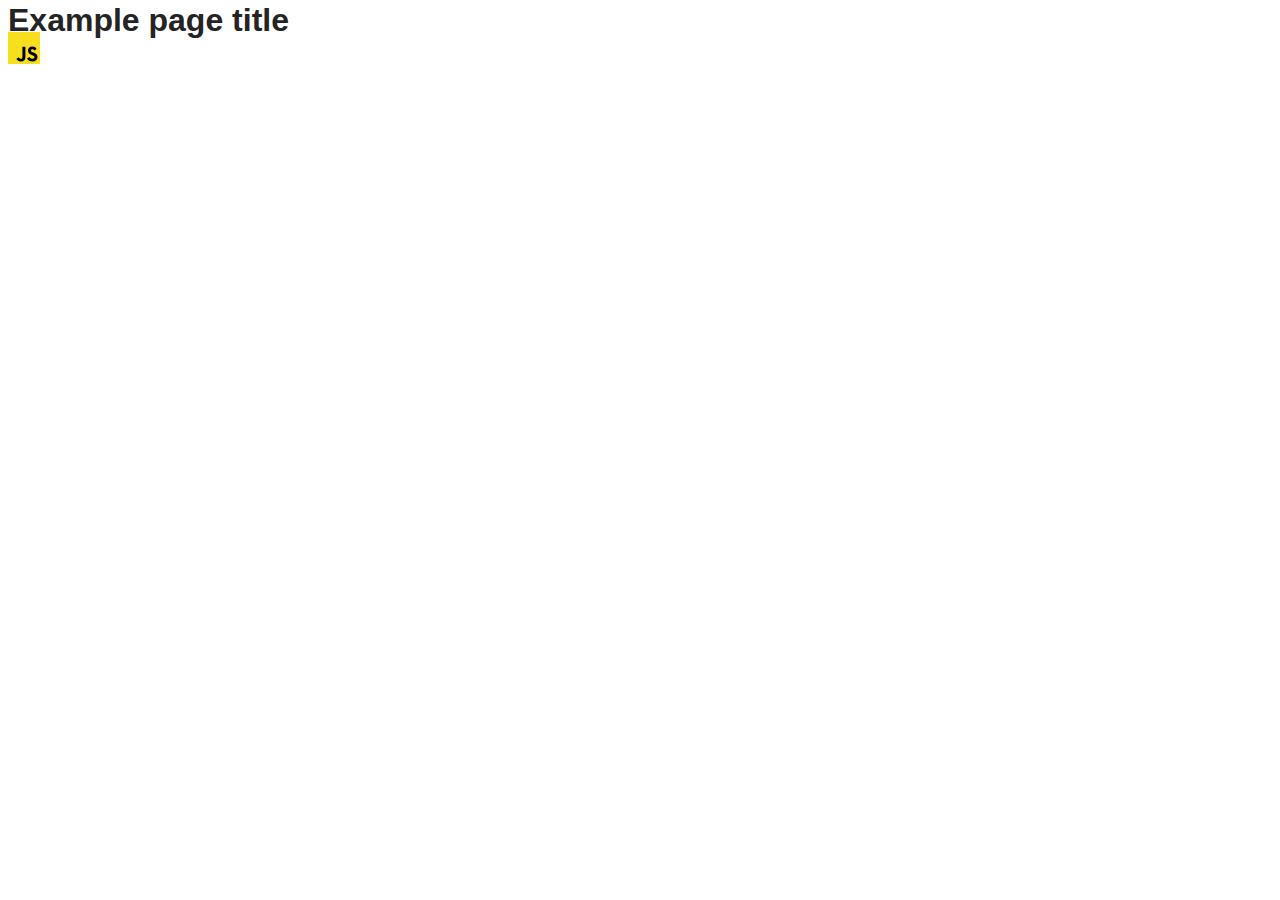
==== src/index.html @ 05908c68 "Initial commit" ====
<!DOCTYPE html>
<html lang="en">
  <head>
    <meta charset="UTF-8" />
    <link rel="icon" type="image/svg+xml" href="/favicon.svg" />
    <meta name="viewport" content="width=device-width, initial-scale=1.0" />
    <title>Vanilla App Template</title>
    <link rel="stylesheet" href="./css/styles.css" />
  </head>
  <body>
    <load ="partials/header.html" />

    <section>
      <h1>Example page title</h1>
      <!-- Path to images as from index.html file -->
      <img src="./img/javascript.svg" alt="" />
    </section>

    <!-- Loads the specified .html file -->
    <load ="partials/vite-promo.html" />

    <script type="module" src="./main.js"></script>
  </body>
</html>
---- src/css/styles.css ----
/**
  |============================
  | include css partials with
  | default @import url()
  |============================
*/
@import url('./reset.css');
@import url('./vite-promo.css');
@import url('./header.css');

:root {
  font-family: Inter, Avenir, Helvetica, Arial, sans-serif;
  font-size: 16px;
  line-height: 24px;
  font-weight: 400;

  color: #242424;
  background-color: rgba(255, 255, 255, 0.87);

  font-synthesis: none;
  text-rendering: optimizeLegibility;
  -webkit-font-smoothing: antialiased;
  -moz-osx-font-smoothing: grayscale;
  -webkit-text-size-adjust: 100%;
}
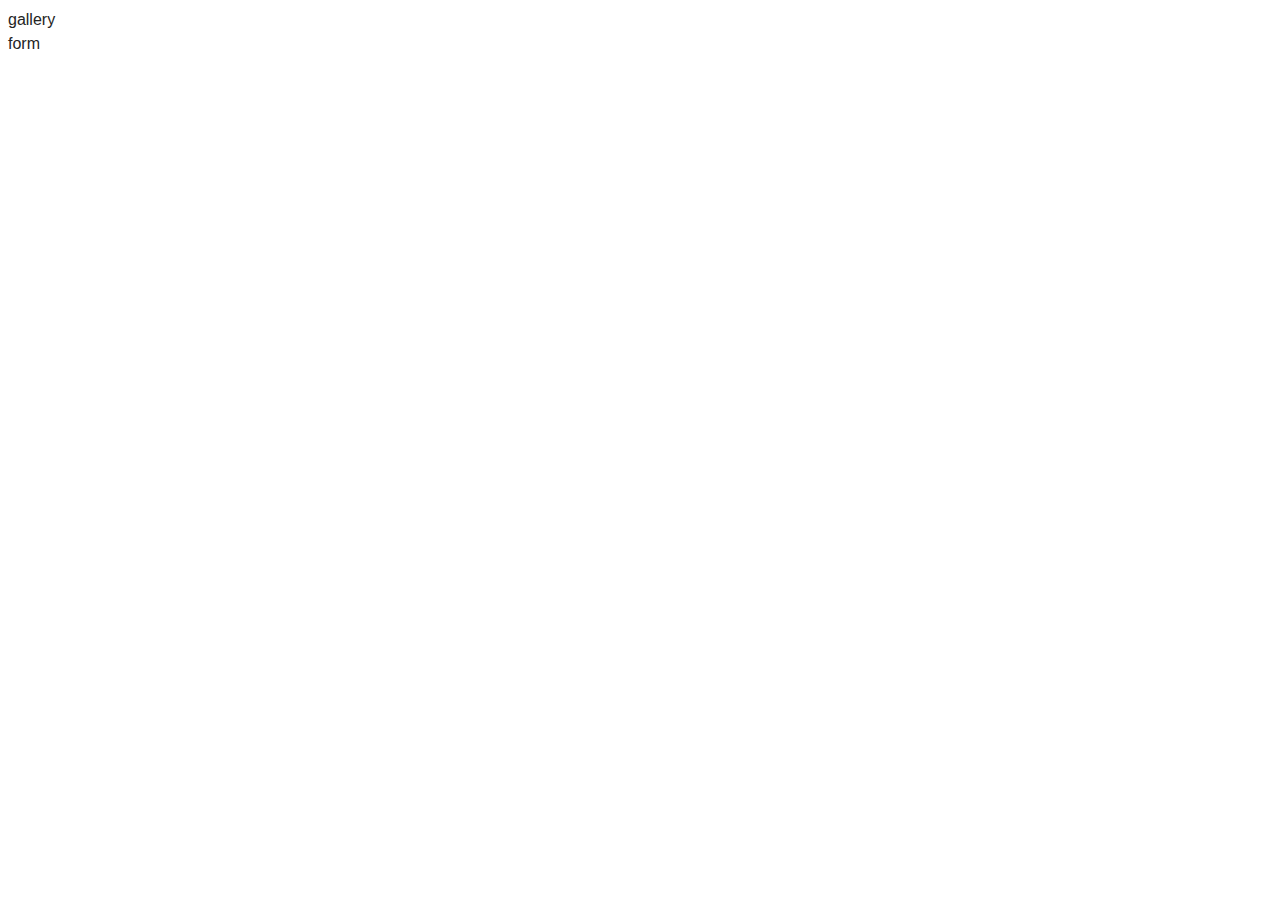
==== commit 12e87893: "1" ====
--- a/src/index.html
+++ b/src/index.html
@@ -8,16 +8,11 @@
     <link rel="stylesheet" href="./css/styles.css" />
   </head>
   <body>
-    <load ="partials/header.html" />
-
-    <section>
-      <h1>Example page title</h1>
-      <!-- Path to images as from index.html file -->
-      <img src="./img/javascript.svg" alt="" />
-    </section>
-
-    <!-- Loads the specified .html file -->
-    <load ="partials/vite-promo.html" />
+    
+<section><nav><ul>
+  <li><a href="./1-gallery.html">gallery</a></li>
+  <li><a href="./2-form.html">form</a></li>
+</ul></nav></section>
 
     <script type="module" src="./main.js"></script>
   </body>
--- a/src/css/styles.css
+++ b/src/css/styles.css
@@ -7,6 +7,7 @@
 @import url('./reset.css');
 @import url('./vite-promo.css');
 @import url('./header.css');
+/* @import "simplelightbox/dist/simple-lightbox.min.css"; */
 
 :root {
   font-family: Inter, Avenir, Helvetica, Arial, sans-serif;
@@ -23,3 +24,27 @@
   -moz-osx-font-smoothing: grayscale;
   -webkit-text-size-adjust: 100%;
 }
+
+/* .feedback-form {
+  font-family: ;
+  background-color: #F5F5F5;
+  display: flex;
+  justify-content: center;
+  align-items: center;
+  
+}
+
+.feedback-form{
+  background-color: inherit;
+  border: 1px solid #808080;
+  border-radius: 4px;
+}
+
+.feedback-form button {
+  width: 95px;
+  height: 40px;
+  border-radius: 8px;
+  background-color: #4E75FF;
+
+}
+ */
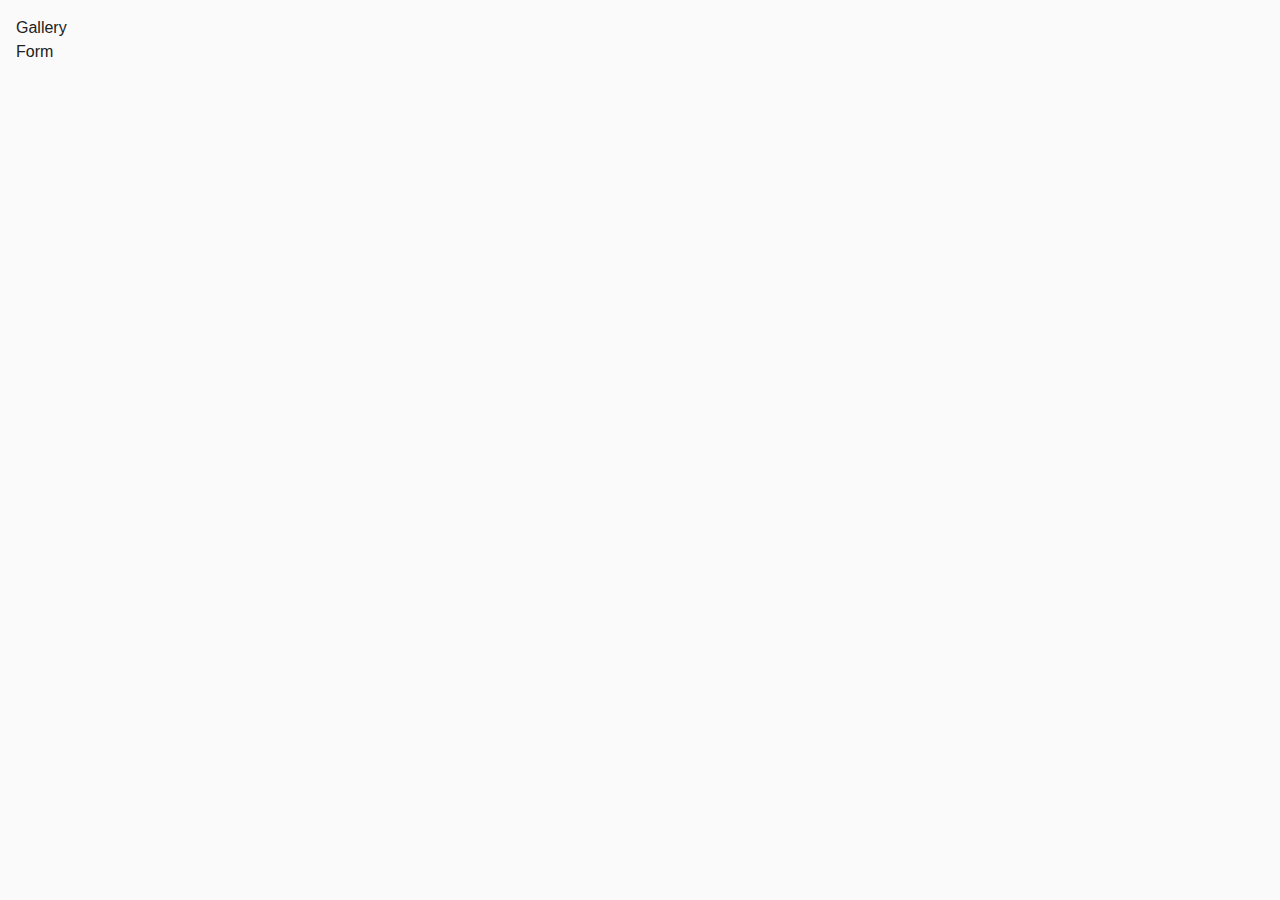
==== commit e3fdbcfd: "1" ====
--- a/src/index.html
+++ b/src/index.html
@@ -4,16 +4,20 @@
     <meta charset="UTF-8" />
     <link rel="icon" type="image/svg+xml" href="/favicon.svg" />
     <meta name="viewport" content="width=device-width, initial-scale=1.0" />
-    <title>Vanilla App Template</title>
     <link rel="stylesheet" href="./css/styles.css" />
+    <title>Goit-js-hw-09</title>
   </head>
   <body>
-    
-<section><nav><ul>
-  <li><a href="./1-gallery.html">gallery</a></li>
-  <li><a href="./2-form.html">form</a></li>
-</ul></nav></section>
+    <nav class="nav">
+      <ul class="nav-list">
+        <li class="nav-item">
+          <a href="./1-gallery.html" class="nav-link">Gallery</a>
+        </li>
 
-    <script type="module" src="./main.js"></script>
+        <li class="nav-item">
+          <a href="./2-form.html" class="nav-link">Form</a>
+        </li>
+      </ul>
+    </nav>
   </body>
 </html>
--- a/src/css/styles.css
+++ b/src/css/styles.css
@@ -1,50 +1,161 @@
-/**
-  |============================
-  | include css partials with
-  | default @import url()
-  |============================
-*/
-@import url('./reset.css');
-@import url('./vite-promo.css');
-@import url('./header.css');
-/* @import "simplelightbox/dist/simple-lightbox.min.css"; */
+* {
+  box-sizing: border-box;
+}
 
-:root {
-  font-family: Inter, Avenir, Helvetica, Arial, sans-serif;
-  font-size: 16px;
-  line-height: 24px;
-  font-weight: 400;
-
-  color: #242424;
-  background-color: rgba(255, 255, 255, 0.87);
-
-  font-synthesis: none;
-  text-rendering: optimizeLegibility;
+body {
+  margin: 16px;
+  font-family: -apple-system, BlinkMacSystemFont, 'Segoe UI', Roboto, Oxygen,
+    Ubuntu, Cantarell, 'Open Sans', 'Helvetica Neue', sans-serif;
   -webkit-font-smoothing: antialiased;
   -moz-osx-font-smoothing: grayscale;
-  -webkit-text-size-adjust: 100%;
+  background-color: #fafafa;
+  color: #212121;
+  line-height: 1.5;
 }
 
-/* .feedback-form {
-  font-family: ;
-  background-color: #F5F5F5;
-  display: flex;
-  justify-content: center;
-  align-items: center;
-  
+/*Common styles*/
+
+h1,
+h2,
+h3,
+h4,
+h5,
+h6,
+p {
+  margin: 0;
 }
 
-.feedback-form{
-  background-color: inherit;
+p:last-child {
+  margin-bottom: 0;
+}
+
+ul {
+  margin: 0;
+  padding: 0;
+  list-style: none;
+}
+
+a {
+  color: currentColor;
+  text-decoration: none;
+}
+
+button {
+  cursor: pointer;
+}
+
+img {
+  display: block;
+  max-width: 100%;
+  height: auto;
+}
+
+.track {
+  font-family: 'Montserrat', sans-serif;
+}
+
+.track-container {
+  margin-bottom: 16px;
+}
+
+/*Gallery*/
+
+.gallery {
+  display: flex;
+  flex-wrap: wrap;
+  gap: 24px;
+  list-style: none;
+  padding: 0;
+}
+
+.gallery-item {
+  flex: calc((100% - 2 * 24px) / 3);
+  transition: transform 0.3s;
+}
+
+.gallery-item:hover {
+  transform: scale(1.03);
+}
+
+.gallery-image {
+  width: 100%;
+  height: auto;
+}
+
+/*Form*/
+
+.form-container {
+  display: flex;
+  justify-content: flex-start;
+  align-items: flex-start;
+  flex-direction: column;
+  gap: 8px;
+}
+
+.feedback-form {
+  font-family: 'Montserrat', sans-serif;
+  width: 100%;
+  max-width: 360px;
+}
+
+.form-label {
+  display: block;
+
+  font-weight: 400;
+  font-size: 16px;
+  line-height: 1.5;
+  letter-spacing: 0.04em;
+  color: #2e2f42;
+}
+
+.form-input {
+  width: 100%;
+  padding: 10px;
+  font-size: 16px;
   border: 1px solid #808080;
   border-radius: 4px;
+  margin-top: 8px;
+  margin-bottom: 8px;
+  box-sizing: border-box;
 }
 
-.feedback-form button {
-  width: 95px;
+.form-textarea {
+  height: 80px;
+  width: 100%;
+  padding: 10px;
+  font-size: 16px;
+  border: 1px solid #808080;
+  border-radius: 4px;
+  margin-top: 8px;
+  margin-bottom: 8px;
+  box-sizing: border-box;
+}
+
+.form-input:hover {
+  border: 1px solid #000;
+}
+.form-input:focus {
+  border: 1px solid #808080;
+}
+
+.form-button {
+  padding: 10px;
+  background: #4e75ff;
+  font-weight: 500;
+  font-size: 16px;
+  line-height: 1.5;
+  letter-spacing: 0.04em;
+  color: #fff;
+  border: none;
+  border-radius: 8px;
+  cursor: pointer;
+  margin-top: 8px;
+  width: 86px;
   height: 40px;
-  border-radius: 8px;
-  background-color: #4E75FF;
-
+  display: flex;
+  align-items: center;
+  justify-content: center;
 }
- */
+.form-button:hover {
+  background-color: #6c8cff;
+}
